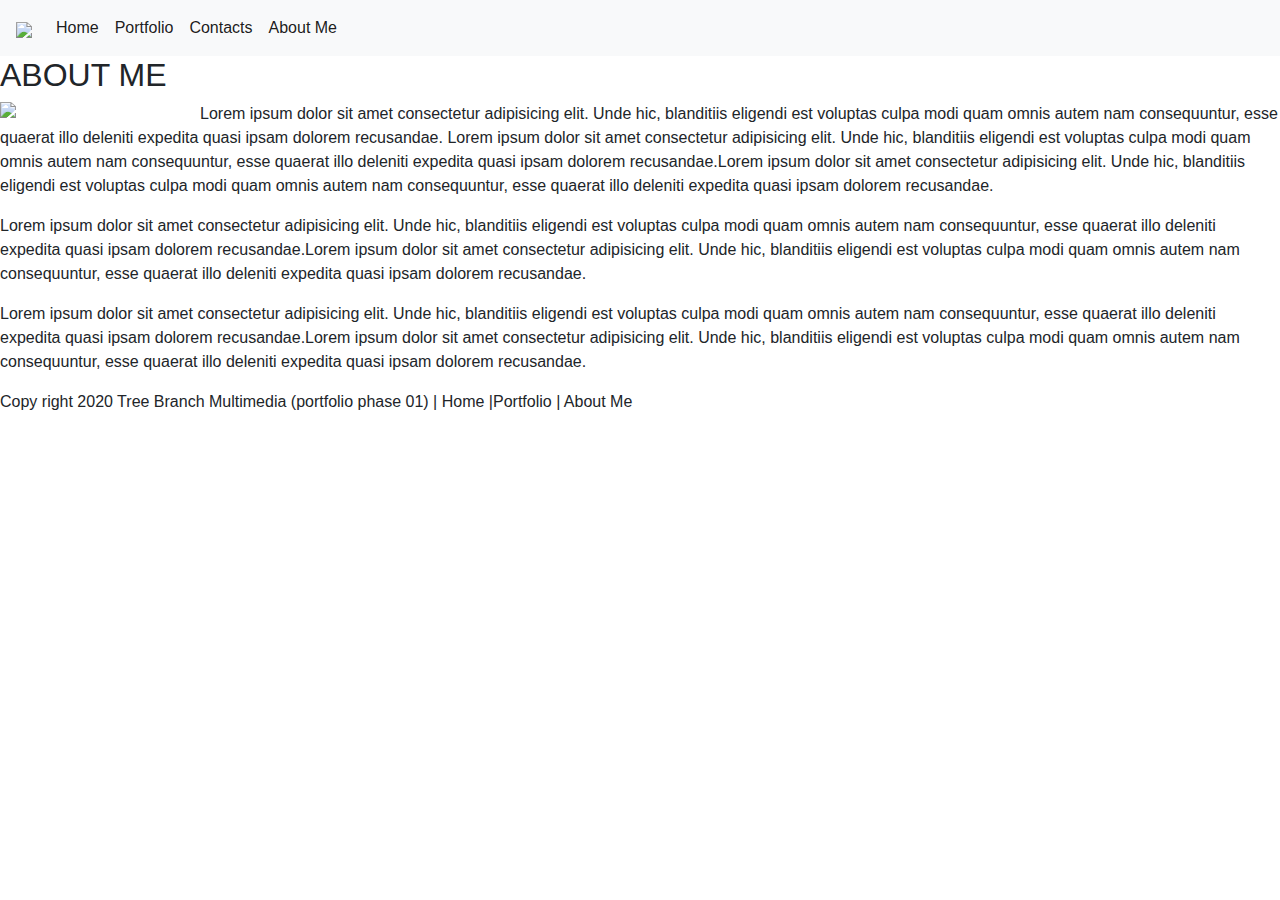
==== index.html @ 10973e21 "add image" ====
<!DOCTYPE html>
<html lang="en">
<head>
    <meta charset="UTF-8">
    <meta name="viewport" content="width=device-width, initial-scale=1.0">
    <title>Tria Portfolio</title>

    <link rel="stylesheet" href="https://stackpath.bootstrapcdn.com/bootstrap/4.5.2/css/bootstrap.min.css" integrity="sha384-JcKb8q3iqJ61gNV9KGb8thSsNjpSL0n8PARn9HuZOnIxN0hoP+VmmDGMN5t9UJ0Z" crossorigin="anonymous">

    
    <link rel="stylesheet" href="assets/css/style.css">
    <link rel="stylesheet" href="assets/css/portfolio-style.css">
</head>
<header>
<body>

    <nav class="navbar navbar-expand-lg navbar-light bg-light">
        
      <a class="navbar-brand" href="#"> <img src="https://github.com/triathao/Responsive-Portfolio/blob/master/Assets/Images/logo.png?raw=true" width="200px; alt="Logo></a>

        <button class="navbar-toggler" type="button" data-toggle="collapse" data-target="#navbarSupportedContent" aria-controls="navbarSupportedContent" aria-expanded="false" aria-label="Toggle navigation">
          <span class="navbar-toggler-icon"></span>
        </button>
      
        <div class="collapse navbar-collapse" id="navbarSupportedContent">
          <ul class="navbar-nav mr-auto">
            <li class="nav-item active">
              <a class="nav-link" href="#">Home <span class="sr-only">(current)</span></a>
            </li>
              <li class="nav-item active">
                <a class="nav-link" href="#">Portfolio<span class="sr-only">(current)</span></a>
              </li>
              <li class="nav-item active">
                <a class="nav-link" href="#">Contacts<span class="sr-only">(current)</span></a>
                <li class="nav-item active">
                    <a class="nav-link" href="#">About Me<span class="sr-only">(current)</span></a>
                  </li>
              </li>
            </li>
           </ul>
         </nav>
      
     
</div>
<div><h2 class="h2">ABOUT ME</h2>
</header>
<section>
<img src="https://github.com/triathao/Responsive-Portfolio/blob/master/Assets/Images/Self.jpg?raw=true" align="left" width="200px"/>

<p>Lorem ipsum dolor sit amet consectetur adipisicing elit. Unde hic, blanditiis eligendi est voluptas culpa modi quam omnis autem nam consequuntur, esse quaerat illo deleniti expedita quasi ipsam dolorem recusandae. Lorem ipsum dolor sit amet consectetur adipisicing elit. Unde hic, blanditiis eligendi est voluptas culpa modi quam omnis autem nam consequuntur, esse quaerat illo deleniti expedita quasi ipsam dolorem recusandae.Lorem ipsum dolor sit amet consectetur adipisicing elit. Unde hic, blanditiis eligendi est voluptas culpa modi quam omnis autem nam consequuntur, esse quaerat illo deleniti expedita quasi ipsam dolorem recusandae.</p>

<p>Lorem ipsum dolor sit amet consectetur adipisicing elit. Unde hic, blanditiis eligendi est voluptas culpa modi quam omnis autem nam consequuntur, esse quaerat illo deleniti expedita quasi ipsam dolorem recusandae.Lorem ipsum dolor sit amet consectetur adipisicing elit. Unde hic, blanditiis eligendi est voluptas culpa modi quam omnis autem nam consequuntur, esse quaerat illo deleniti expedita quasi ipsam dolorem recusandae.
</p>

<p>Lorem ipsum dolor sit amet consectetur adipisicing elit. Unde hic, blanditiis eligendi est voluptas culpa modi quam omnis autem nam consequuntur, esse quaerat illo deleniti expedita quasi ipsam dolorem recusandae.Lorem ipsum dolor sit amet consectetur adipisicing elit. Unde hic, blanditiis eligendi est voluptas culpa modi quam omnis autem nam consequuntur, esse quaerat illo deleniti expedita quasi ipsam dolorem recusandae.
</p>



</section>

</div>



      </div>



<footer class="w3-container">
  
  <p>Copy right 2020 Tree Branch Multimedia (portfolio phase 01) | Home |Portfolio | About Me</p>
</footer>

</body>
</html>
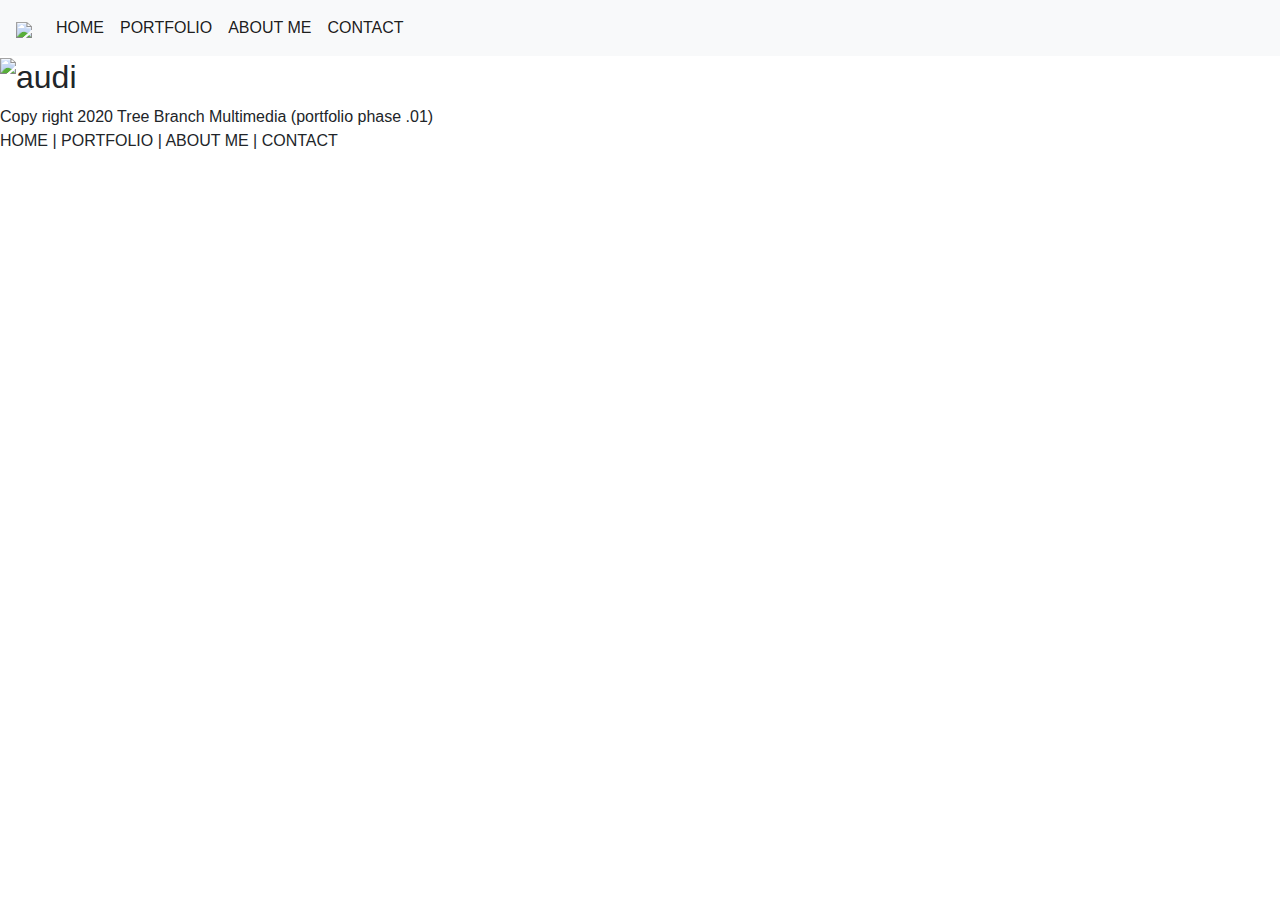
==== commit 3d0a3aa9: "rework some pages" ====
--- a/index.html
+++ b/index.html
@@ -1,76 +1,60 @@
 <!DOCTYPE html>
 <html lang="en">
 <head>
-    <meta charset="UTF-8">
-    <meta name="viewport" content="width=device-width, initial-scale=1.0">
-    <title>Tria Portfolio</title>
+  <meta charset="UTF-8">
+  <meta name="viewport" content="width=device-width, initial-scale=1.0">
+  <title>Tria Responsive Portfolio</title>
 
-    <link rel="stylesheet" href="https://stackpath.bootstrapcdn.com/bootstrap/4.5.2/css/bootstrap.min.css" integrity="sha384-JcKb8q3iqJ61gNV9KGb8thSsNjpSL0n8PARn9HuZOnIxN0hoP+VmmDGMN5t9UJ0Z" crossorigin="anonymous">
+  <link rel="stylesheet" href="https://stackpath.bootstrapcdn.com/bootstrap/4.5.2/css/bootstrap.min.css" integrity="sha384-JcKb8q3iqJ61gNV9KGb8thSsNjpSL0n8PARn9HuZOnIxN0hoP+VmmDGMN5t9UJ0Z" crossorigin="anonymous">
 
-    
-    <link rel="stylesheet" href="assets/css/style.css">
-    <link rel="stylesheet" href="assets/css/portfolio-style.css">
+  <link rel="stylesheet" href="assets/css/style.css">
+
 </head>
-<header>
 <body>
+  
+ 
+  <nav class="navbar navbar-expand-lg navbar-light bg-light">
+    <a class="navbar-brand" href="index.html"> <img src="https://github.com/triathao/Responsive-Portfolio/blob/master/Assets/Images/logo.png?raw=true" width="200px; alt="logo"></a>
+    <button class="navbar-toggler" type="button" data-toggle="collapse" data-target="#navbarSupportedContent" aria-controls="navbarSupportedContent" aria-expanded="false" aria-label="Toggle navigation">
+      <span class="navbar-toggler-icon"></span>
+    </button>
+  
+    <div class="collapse navbar-collapse" id="navbarSupportedContent">
+      <ul class="navbar-nav mr-auto">
+        <li class="nav-item active">
+          <a class="nav-link" href="index.html">HOME <span class="sr-only">(current)</span></a>
+        </li>
+       
+    <div class="collapse navbar-collapse" id="navbarSupportedContent">
+      <ul class="navbar-nav mr-auto">
+        <li class="nav-item active">
+            <a class="nav-link" href="portfolio.html">PORTFOLIO <span class="sr-only">(current)</span></a>
+        </li> 
 
-    <nav class="navbar navbar-expand-lg navbar-light bg-light">
-        
-      <a class="navbar-brand" href="#"> <img src="https://github.com/triathao/Responsive-Portfolio/blob/master/Assets/Images/logo.png?raw=true" width="200px; alt="Logo></a>
+    <div class="collapse navbar-collapse" id="navbarSupportedContent">
+      <ul class="navbar-nav mr-auto">
+        <li class="nav-item active">
+                <a class="nav-link" href="aboutme.html">ABOUT ME<span class="sr-only">(current)</span></a>
+        </li>  
 
-        <button class="navbar-toggler" type="button" data-toggle="collapse" data-target="#navbarSupportedContent" aria-controls="navbarSupportedContent" aria-expanded="false" aria-label="Toggle navigation">
-          <span class="navbar-toggler-icon"></span>
-        </button>
-      
-        <div class="collapse navbar-collapse" id="navbarSupportedContent">
-          <ul class="navbar-nav mr-auto">
-            <li class="nav-item active">
-              <a class="nav-link" href="#">Home <span class="sr-only">(current)</span></a>
-            </li>
-              <li class="nav-item active">
-                <a class="nav-link" href="#">Portfolio<span class="sr-only">(current)</span></a>
-              </li>
-              <li class="nav-item active">
-                <a class="nav-link" href="#">Contacts<span class="sr-only">(current)</span></a>
-                <li class="nav-item active">
-                    <a class="nav-link" href="#">About Me<span class="sr-only">(current)</span></a>
-                  </li>
-              </li>
-            </li>
-           </ul>
-         </nav>
-      
-     
-</div>
-<div><h2 class="h2">ABOUT ME</h2>
-</header>
-<section>
-<img src="https://github.com/triathao/Responsive-Portfolio/blob/master/Assets/Images/Self.jpg?raw=true" align="left" width="200px"/>
+    <div class="collapse navbar-collapse" id="navbarSupportedContent">
+      <ul class="navbar-nav mr-auto">
+        <li class="nav-item active">
+            <a class="nav-link" href="contact.html">CONTACT<span class="sr-only">(current)</span></a>
+        </li>         
 
-<p>Lorem ipsum dolor sit amet consectetur adipisicing elit. Unde hic, blanditiis eligendi est voluptas culpa modi quam omnis autem nam consequuntur, esse quaerat illo deleniti expedita quasi ipsam dolorem recusandae. Lorem ipsum dolor sit amet consectetur adipisicing elit. Unde hic, blanditiis eligendi est voluptas culpa modi quam omnis autem nam consequuntur, esse quaerat illo deleniti expedita quasi ipsam dolorem recusandae.Lorem ipsum dolor sit amet consectetur adipisicing elit. Unde hic, blanditiis eligendi est voluptas culpa modi quam omnis autem nam consequuntur, esse quaerat illo deleniti expedita quasi ipsam dolorem recusandae.</p>
-
-<p>Lorem ipsum dolor sit amet consectetur adipisicing elit. Unde hic, blanditiis eligendi est voluptas culpa modi quam omnis autem nam consequuntur, esse quaerat illo deleniti expedita quasi ipsam dolorem recusandae.Lorem ipsum dolor sit amet consectetur adipisicing elit. Unde hic, blanditiis eligendi est voluptas culpa modi quam omnis autem nam consequuntur, esse quaerat illo deleniti expedita quasi ipsam dolorem recusandae.
-</p>
-
-<p>Lorem ipsum dolor sit amet consectetur adipisicing elit. Unde hic, blanditiis eligendi est voluptas culpa modi quam omnis autem nam consequuntur, esse quaerat illo deleniti expedita quasi ipsam dolorem recusandae.Lorem ipsum dolor sit amet consectetur adipisicing elit. Unde hic, blanditiis eligendi est voluptas culpa modi quam omnis autem nam consequuntur, esse quaerat illo deleniti expedita quasi ipsam dolorem recusandae.
-</p>
+    </div>
+  </nav>
+  
+  <h2>
+    <img src="https://github.com/triathao/Responsive-Portfolio/blob/master/Assets/Images/audi.jpg?raw=true" alt="audi" width="1200px" class="responsive">
 
 
+  </h2>
 
-</section>
-
-</div>
-
-
-
-      </div>
-
-
-
-<footer class="w3-container">
-  
-  <p>Copy right 2020 Tree Branch Multimedia (portfolio phase 01) | Home |Portfolio | About Me</p>
-</footer>
+  <footer class="footer">
+      <p>Copy right 2020 Tree Branch Multimedia (portfolio phase .01) <br> HOME | PORTFOLIO | ABOUT ME | CONTACT</p>
+  </footer>
 
 </body>
 </html>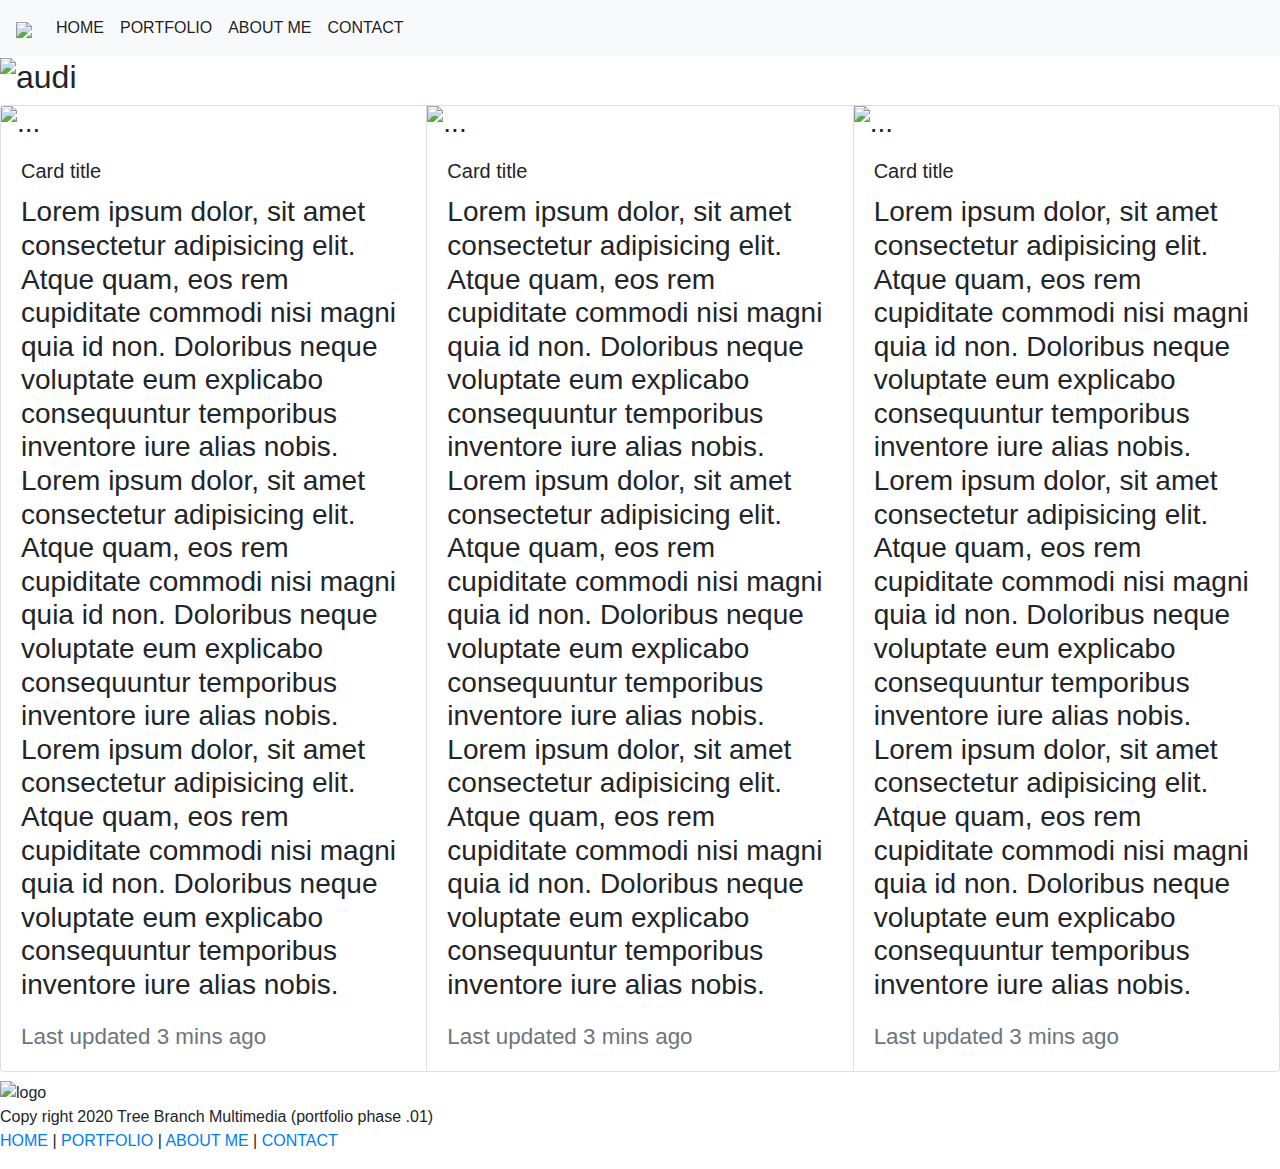
==== commit 3fc7fe69: "adding images" ====
--- a/index.html
+++ b/index.html
@@ -3,7 +3,7 @@
 <head>
   <meta charset="UTF-8">
   <meta name="viewport" content="width=device-width, initial-scale=1.0">
-  <title>Tria Responsive Portfolio</title>
+  <title>Tria About Me</title>
 
   <link rel="stylesheet" href="https://stackpath.bootstrapcdn.com/bootstrap/4.5.2/css/bootstrap.min.css" integrity="sha384-JcKb8q3iqJ61gNV9KGb8thSsNjpSL0n8PARn9HuZOnIxN0hoP+VmmDGMN5t9UJ0Z" crossorigin="anonymous">
 
@@ -52,9 +52,48 @@
 
   </h2>
 
+<h3>
+
+  <div class="card-group">
+    <div class="card">
+      <img src="..." class="card-img-top" alt="...">
+      <div class="card-body">
+        <h5 class="card-title">Card title</h5>
+        <p class="card-text">Lorem ipsum dolor, sit amet consectetur adipisicing elit. Atque quam, eos rem cupiditate commodi nisi magni quia id non. Doloribus neque voluptate eum explicabo consequuntur temporibus inventore iure alias nobis. Lorem ipsum dolor, sit amet consectetur adipisicing elit. Atque quam, eos rem cupiditate commodi nisi magni quia id non. Doloribus neque voluptate eum explicabo consequuntur temporibus inventore iure alias nobis. Lorem ipsum dolor, sit amet consectetur adipisicing elit. Atque quam, eos rem cupiditate commodi nisi magni quia id non. Doloribus neque voluptate eum explicabo consequuntur temporibus inventore iure alias nobis.</p>
+        <p class="card-text"><small class="text-muted">Last updated 3 mins ago</small></p>
+      </div>
+    </div>
+    <div class="card">
+      <img src="..." class="card-img-top" alt="...">
+      <div class="card-body">
+        <h5 class="card-title">Card title</h5>
+        <p class="card-text">Lorem ipsum dolor, sit amet consectetur adipisicing elit. Atque quam, eos rem cupiditate commodi nisi magni quia id non. Doloribus neque voluptate eum explicabo consequuntur temporibus inventore iure alias nobis. Lorem ipsum dolor, sit amet consectetur adipisicing elit. Atque quam, eos rem cupiditate commodi nisi magni quia id non. Doloribus neque voluptate eum explicabo consequuntur temporibus inventore iure alias nobis. Lorem ipsum dolor, sit amet consectetur adipisicing elit. Atque quam, eos rem cupiditate commodi nisi magni quia id non. Doloribus neque voluptate eum explicabo consequuntur temporibus inventore iure alias nobis.</p>
+        <p class="card-text"><small class="text-muted">Last updated 3 mins ago</small></p>
+      </div>
+    </div>
+    <div class="card">
+      <img src="..." class="card-img-top" alt="...">
+      <div class="card-body">
+        <h5 class="card-title">Card title</h5>
+        <p class="card-text">Lorem ipsum dolor, sit amet consectetur adipisicing elit. Atque quam, eos rem cupiditate commodi nisi magni quia id non. Doloribus neque voluptate eum explicabo consequuntur temporibus inventore iure alias nobis. Lorem ipsum dolor, sit amet consectetur adipisicing elit. Atque quam, eos rem cupiditate commodi nisi magni quia id non. Doloribus neque voluptate eum explicabo consequuntur temporibus inventore iure alias nobis. Lorem ipsum dolor, sit amet consectetur adipisicing elit. Atque quam, eos rem cupiditate commodi nisi magni quia id non. Doloribus neque voluptate eum explicabo consequuntur temporibus inventore iure alias nobis.</p>
+        <p class="card-text"><small class="text-muted">Last updated 3 mins ago</small></p>
+      </div>
+    </div>
+  </div>
+
+
+
+
+
+</h3>
+
   <footer class="footer">
-      <p>Copy right 2020 Tree Branch Multimedia (portfolio phase .01) <br> HOME | PORTFOLIO | ABOUT ME | CONTACT</p>
+
+    <img src="https://github.com/triathao/Responsive-Portfolio/blob/master/Assets/Images/logo.png?raw=true" width="150px;" alt="logo">
+      <p>Copy right 2020 Tree Branch Multimedia (portfolio phase .01) <br> 
+      <a href="index.html">HOME</a> | <a href="portfolio.html">PORTFOLIO</a> | <a href="aboutme.html">ABOUT ME</a> | <a href="contact.html">CONTACT</a>
   </footer>
 
+ 
 </body>
 </html>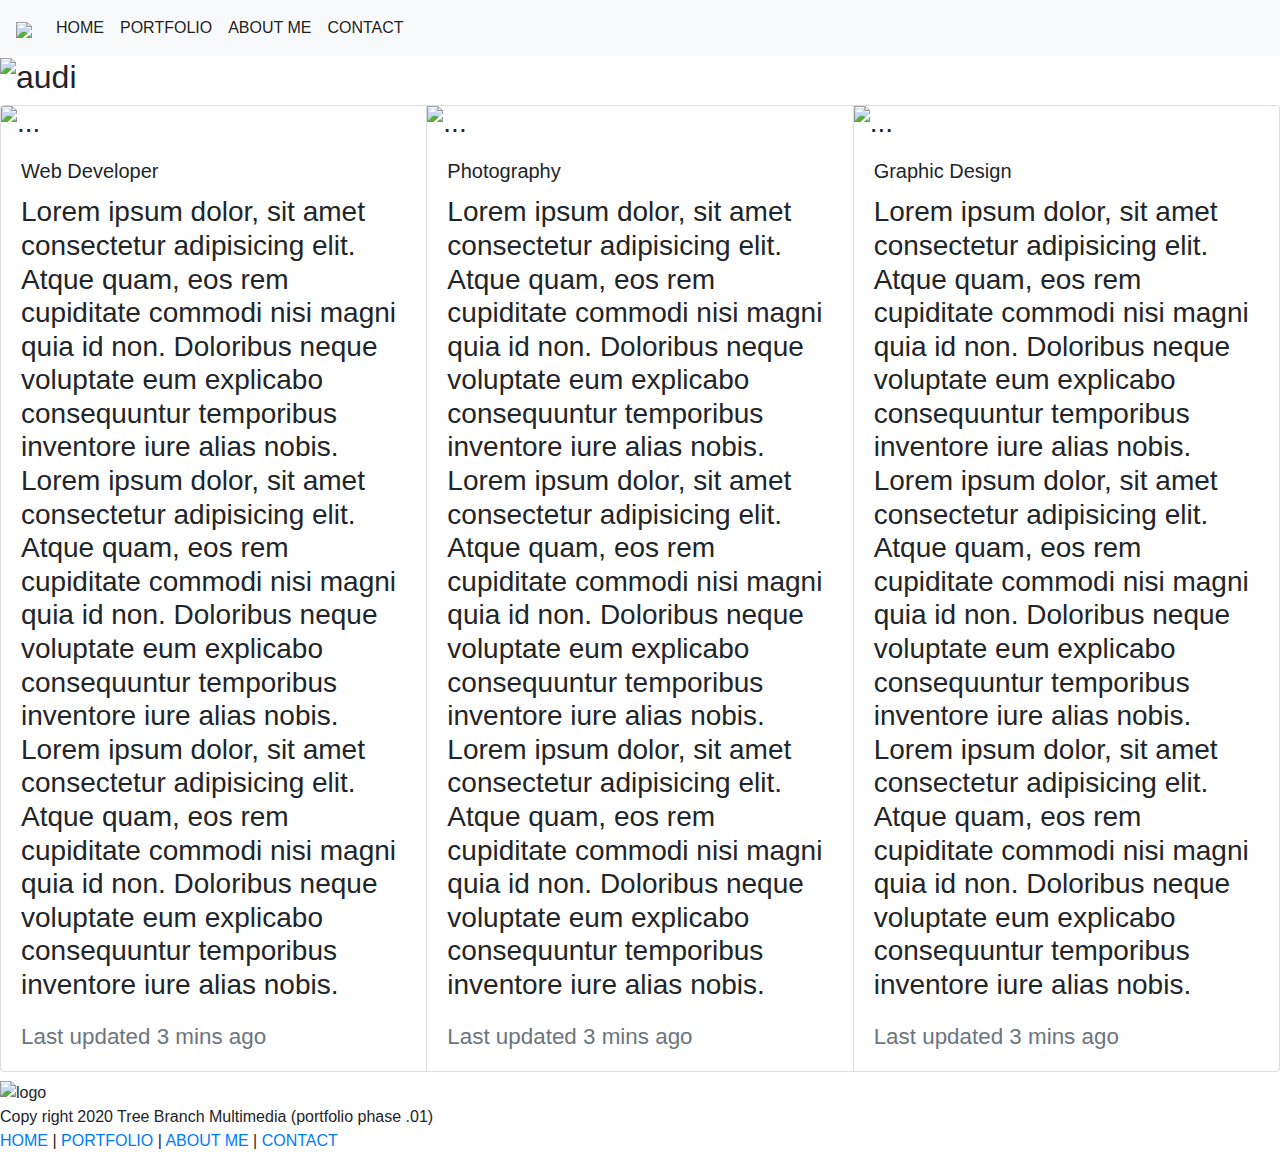
==== commit a5eaef07: "adjsuting image" ====
--- a/index.html
+++ b/index.html
@@ -56,25 +56,25 @@
 
   <div class="card-group">
     <div class="card">
-      <img src="..." class="card-img-top" alt="...">
+      <img src="https://github.com/triathao/Responsive-Portfolio/blob/master/Assets/Images/unsplash_sample-14.jpg?raw=true" class="card-img-top" alt="...">
       <div class="card-body">
-        <h5 class="card-title">Card title</h5>
+        <h5 class="card-title">Web Developer</h5>
         <p class="card-text">Lorem ipsum dolor, sit amet consectetur adipisicing elit. Atque quam, eos rem cupiditate commodi nisi magni quia id non. Doloribus neque voluptate eum explicabo consequuntur temporibus inventore iure alias nobis. Lorem ipsum dolor, sit amet consectetur adipisicing elit. Atque quam, eos rem cupiditate commodi nisi magni quia id non. Doloribus neque voluptate eum explicabo consequuntur temporibus inventore iure alias nobis. Lorem ipsum dolor, sit amet consectetur adipisicing elit. Atque quam, eos rem cupiditate commodi nisi magni quia id non. Doloribus neque voluptate eum explicabo consequuntur temporibus inventore iure alias nobis.</p>
         <p class="card-text"><small class="text-muted">Last updated 3 mins ago</small></p>
       </div>
     </div>
     <div class="card">
-      <img src="..." class="card-img-top" alt="...">
+      <img src="https://github.com/triathao/Responsive-Portfolio/blob/master/Assets/Images/unsplash_sample-12.jpg?raw=true" class="card-img-top" alt="...">
       <div class="card-body">
-        <h5 class="card-title">Card title</h5>
+        <h5 class="card-title">Photography</h5>
         <p class="card-text">Lorem ipsum dolor, sit amet consectetur adipisicing elit. Atque quam, eos rem cupiditate commodi nisi magni quia id non. Doloribus neque voluptate eum explicabo consequuntur temporibus inventore iure alias nobis. Lorem ipsum dolor, sit amet consectetur adipisicing elit. Atque quam, eos rem cupiditate commodi nisi magni quia id non. Doloribus neque voluptate eum explicabo consequuntur temporibus inventore iure alias nobis. Lorem ipsum dolor, sit amet consectetur adipisicing elit. Atque quam, eos rem cupiditate commodi nisi magni quia id non. Doloribus neque voluptate eum explicabo consequuntur temporibus inventore iure alias nobis.</p>
         <p class="card-text"><small class="text-muted">Last updated 3 mins ago</small></p>
       </div>
     </div>
     <div class="card">
-      <img src="..." class="card-img-top" alt="...">
+      <img src="https://github.com/triathao/Responsive-Portfolio/blob/master/Assets/Images/unsplash_sample-13.jpg?raw=true" class="card-img-top" alt="...">
       <div class="card-body">
-        <h5 class="card-title">Card title</h5>
+        <h5 class="card-title">Graphic Design</h5>
         <p class="card-text">Lorem ipsum dolor, sit amet consectetur adipisicing elit. Atque quam, eos rem cupiditate commodi nisi magni quia id non. Doloribus neque voluptate eum explicabo consequuntur temporibus inventore iure alias nobis. Lorem ipsum dolor, sit amet consectetur adipisicing elit. Atque quam, eos rem cupiditate commodi nisi magni quia id non. Doloribus neque voluptate eum explicabo consequuntur temporibus inventore iure alias nobis. Lorem ipsum dolor, sit amet consectetur adipisicing elit. Atque quam, eos rem cupiditate commodi nisi magni quia id non. Doloribus neque voluptate eum explicabo consequuntur temporibus inventore iure alias nobis.</p>
         <p class="card-text"><small class="text-muted">Last updated 3 mins ago</small></p>
       </div>
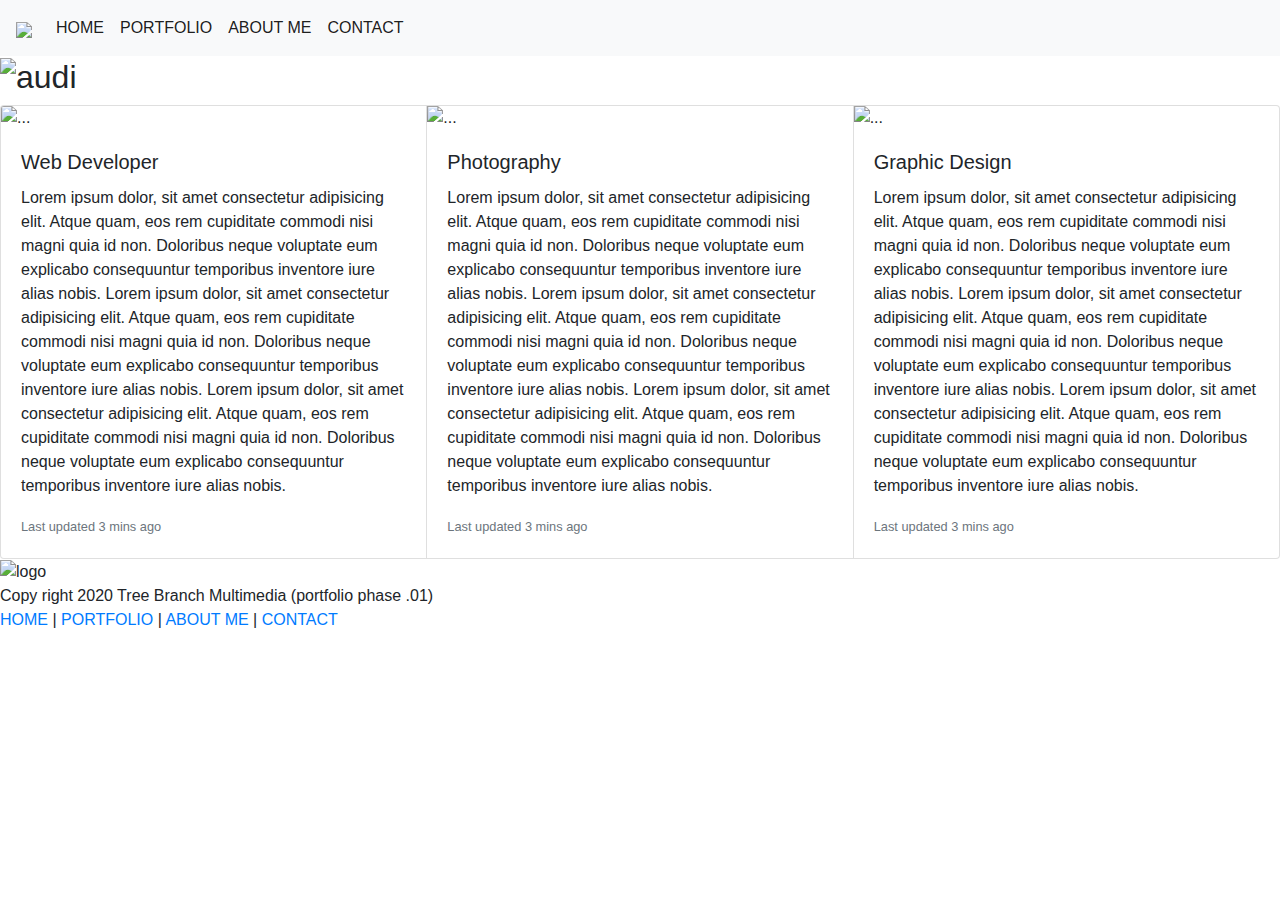
==== commit 9287fc1b: "h3 modify" ====
--- a/index.html
+++ b/index.html
@@ -7,7 +7,7 @@
 
   <link rel="stylesheet" href="https://stackpath.bootstrapcdn.com/bootstrap/4.5.2/css/bootstrap.min.css" integrity="sha384-JcKb8q3iqJ61gNV9KGb8thSsNjpSL0n8PARn9HuZOnIxN0hoP+VmmDGMN5t9UJ0Z" crossorigin="anonymous">
 
-  <link rel="stylesheet" href="assets/css/style.css">
+  <link rel="stylesheet" href="./assets/css/style.css">
 
 </head>
 <body>
@@ -52,7 +52,7 @@
 
   </h2>
 
-<h3>
+<section>
 
   <div class="card-group">
     <div class="card">
@@ -81,11 +81,7 @@
     </div>
   </div>
 
-
-
-
-
-</h3>
+</section>
 
   <footer class="footer">
 
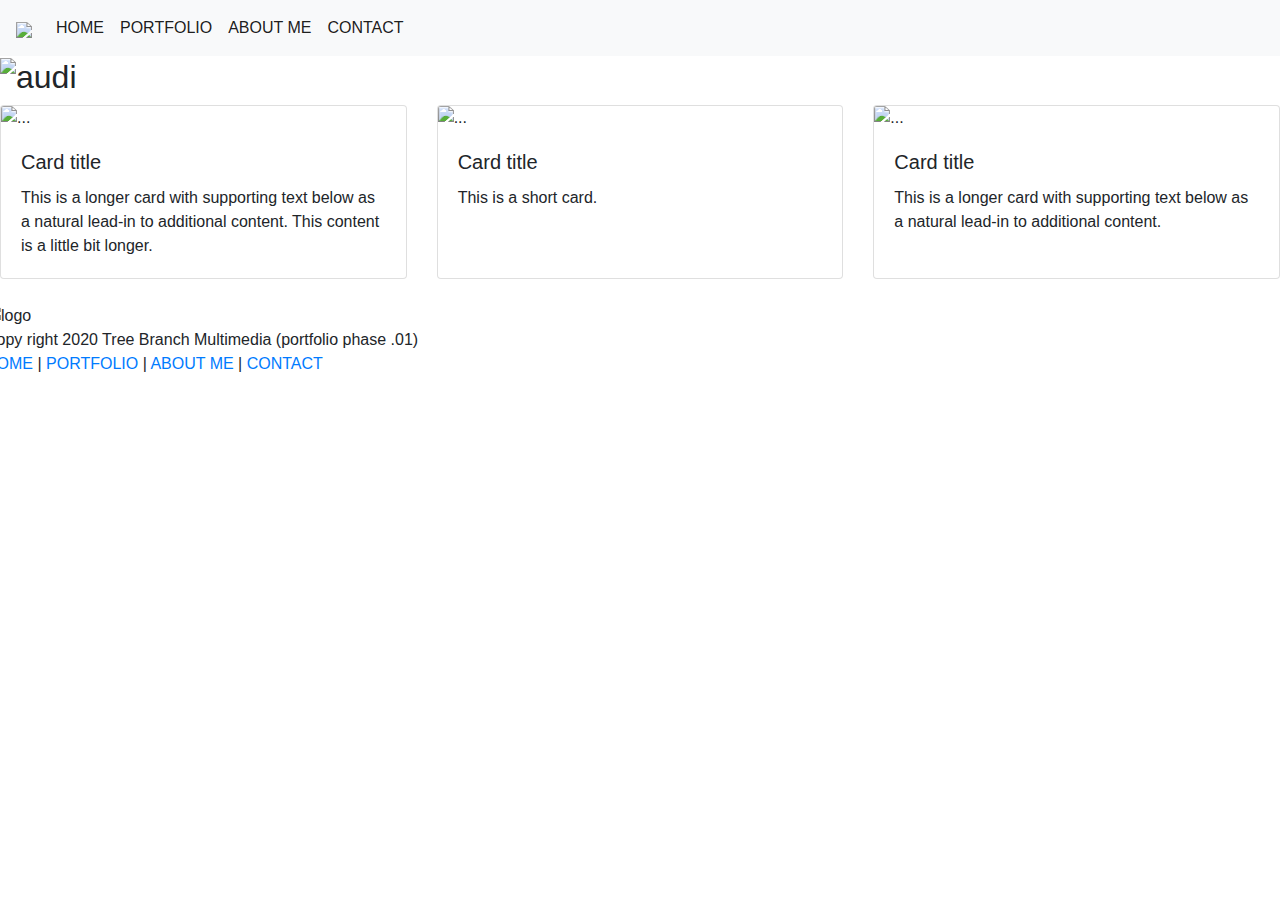
==== commit 18341e2b: "new cards" ====
--- a/index.html
+++ b/index.html
@@ -54,34 +54,37 @@
 
 <section>
 
-  <div class="card-group">
-    <div class="card">
-      <img src="https://github.com/triathao/Responsive-Portfolio/blob/master/Assets/Images/unsplash_sample-14.jpg?raw=true" class="card-img-top" alt="...">
-      <div class="card-body">
-        <h5 class="card-title">Web Developer</h5>
-        <p class="card-text">Lorem ipsum dolor, sit amet consectetur adipisicing elit. Atque quam, eos rem cupiditate commodi nisi magni quia id non. Doloribus neque voluptate eum explicabo consequuntur temporibus inventore iure alias nobis. Lorem ipsum dolor, sit amet consectetur adipisicing elit. Atque quam, eos rem cupiditate commodi nisi magni quia id non. Doloribus neque voluptate eum explicabo consequuntur temporibus inventore iure alias nobis. Lorem ipsum dolor, sit amet consectetur adipisicing elit. Atque quam, eos rem cupiditate commodi nisi magni quia id non. Doloribus neque voluptate eum explicabo consequuntur temporibus inventore iure alias nobis.</p>
-        <p class="card-text"><small class="text-muted">Last updated 3 mins ago</small></p>
+  <div class="row row-cols-1 row-cols-md-3">
+    <div class="col mb-4">
+      <div class="card h-100">
+        <img src="https://github.com/triathao/Responsive-Portfolio/blob/master/Assets/Images/unsplash_sample-14.jpg?raw=true" class="card-img-top" alt="...">
+        <div class="card-body">
+          <h5 class="card-title">Card title</h5>
+          <p class="card-text">This is a longer card with supporting text below as a natural lead-in to additional content. This content is a little bit longer.</p>
+        </div>
       </div>
     </div>
-    <div class="card">
-      <img src="https://github.com/triathao/Responsive-Portfolio/blob/master/Assets/Images/unsplash_sample-12.jpg?raw=true" class="card-img-top" alt="...">
-      <div class="card-body">
-        <h5 class="card-title">Photography</h5>
-        <p class="card-text">Lorem ipsum dolor, sit amet consectetur adipisicing elit. Atque quam, eos rem cupiditate commodi nisi magni quia id non. Doloribus neque voluptate eum explicabo consequuntur temporibus inventore iure alias nobis. Lorem ipsum dolor, sit amet consectetur adipisicing elit. Atque quam, eos rem cupiditate commodi nisi magni quia id non. Doloribus neque voluptate eum explicabo consequuntur temporibus inventore iure alias nobis. Lorem ipsum dolor, sit amet consectetur adipisicing elit. Atque quam, eos rem cupiditate commodi nisi magni quia id non. Doloribus neque voluptate eum explicabo consequuntur temporibus inventore iure alias nobis.</p>
-        <p class="card-text"><small class="text-muted">Last updated 3 mins ago</small></p>
+    <div class="col mb-4">
+      <div class="card h-100">
+        <img src="https://github.com/triathao/Responsive-Portfolio/blob/master/Assets/Images/unsplash_sample-12.jpg?raw=true" class="card-img-top" alt="...">
+        <div class="card-body">
+          <h5 class="card-title">Card title</h5>
+          <p class="card-text">This is a short card.</p>
+        </div>
       </div>
     </div>
-    <div class="card">
-      <img src="https://github.com/triathao/Responsive-Portfolio/blob/master/Assets/Images/unsplash_sample-13.jpg?raw=true" class="card-img-top" alt="...">
-      <div class="card-body">
-        <h5 class="card-title">Graphic Design</h5>
-        <p class="card-text">Lorem ipsum dolor, sit amet consectetur adipisicing elit. Atque quam, eos rem cupiditate commodi nisi magni quia id non. Doloribus neque voluptate eum explicabo consequuntur temporibus inventore iure alias nobis. Lorem ipsum dolor, sit amet consectetur adipisicing elit. Atque quam, eos rem cupiditate commodi nisi magni quia id non. Doloribus neque voluptate eum explicabo consequuntur temporibus inventore iure alias nobis. Lorem ipsum dolor, sit amet consectetur adipisicing elit. Atque quam, eos rem cupiditate commodi nisi magni quia id non. Doloribus neque voluptate eum explicabo consequuntur temporibus inventore iure alias nobis.</p>
-        <p class="card-text"><small class="text-muted">Last updated 3 mins ago</small></p>
+    <div class="col mb-4">
+      <div class="card h-100">
+        <img src="https://github.com/triathao/Responsive-Portfolio/blob/master/Assets/Images/unsplash_sample-13.jpg?raw=true" class="card-img-top" alt="...">
+        <div class="card-body">
+          <h5 class="card-title">Card title</h5>
+          <p class="card-text">This is a longer card with supporting text below as a natural lead-in to additional content.</p>
+        </div>
       </div>
     </div>
-  </div>
+    
 
-</section>
+
 
   <footer class="footer">
 
